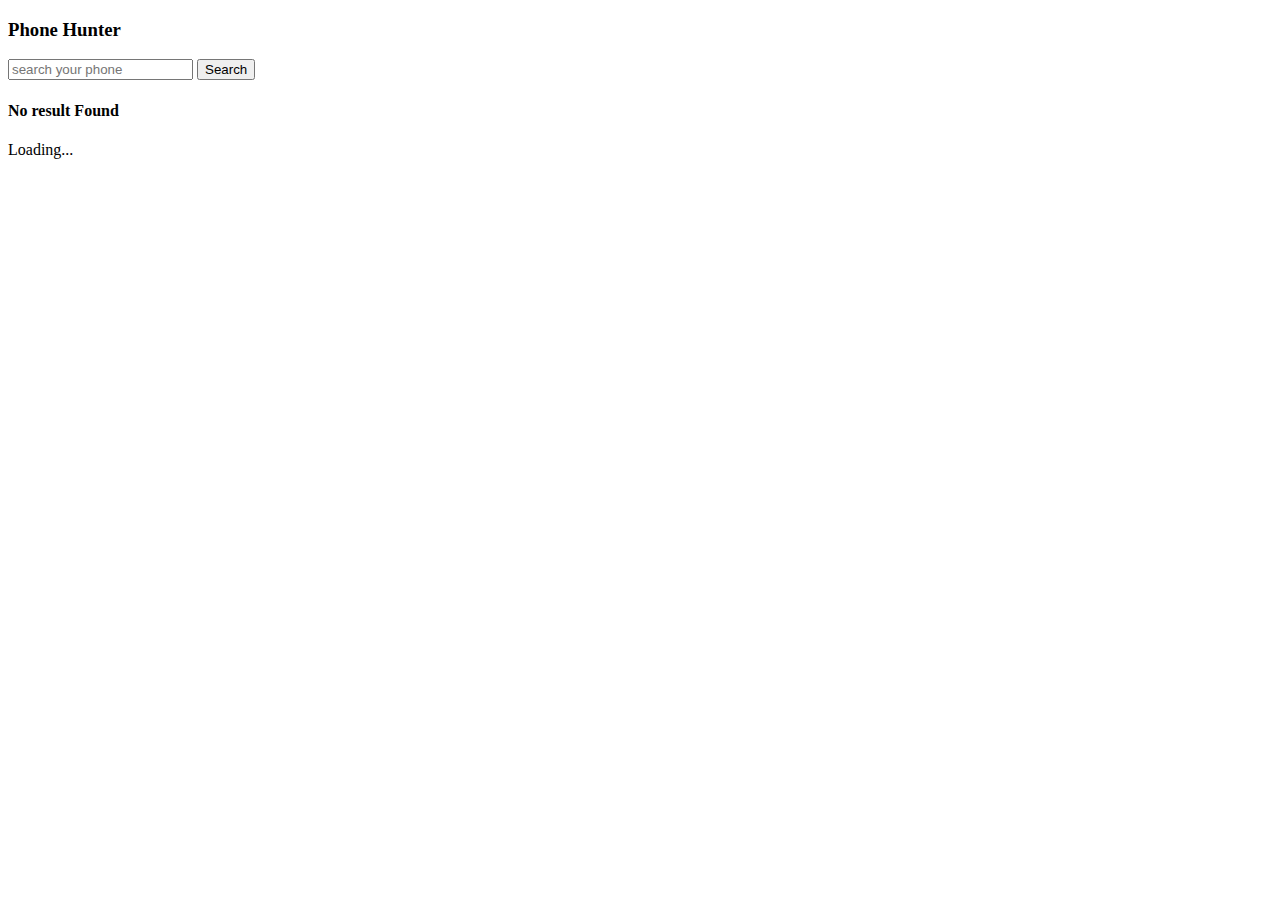
==== phone-hunter/index.html @ edee0933 "recap-api" ====
<!DOCTYPE html>
<html lang="en">
  <head>
    <meta charset="UTF-8" />
    <meta http-equiv="X-UA-Compatible" content="IE=edge" />
    <meta name="viewport" content="width=device-width, initial-scale=1.0" />
    <title>Phone Hunter</title>
    <link
      href="https://cdn.jsdelivr.net/npm/bootstrap@5.3.0-alpha1/dist/css/bootstrap.min.css"
      rel="stylesheet"
      integrity="sha384-GLhlTQ8iRABdZLl6O3oVMWSktQOp6b7In1Zl3/Jr59b6EGGoI1aFkw7cmDA6j6gD"
      crossorigin="anonymous"
    />
    <style>
      #phones-container {
        display: grid;
        grid-template-columns: repeat(4, 1fr);
      }
    </style>
  </head>
  <body>
    <div class="container">
      <h3 class="text-center">Phone Hunter</h3>
      <main>
        <section class="text-center">
            <input id="search-field" class="border rounded-3 mb-2 w-25 me-0" placeholder="search your phone" type="text">
            <button id="search-btn" class="border border-0 rounded-end-2 ms-0">Search</button>
          <div id="phones-container"></div>
          <!-- Not found message  -->
          <h4 class="d-none text-warning" id="not-found">No result Found</h4>
          <!-- add loader  -->
          <div class="d-flex justify-content-center align-items-center w-100">
            <div id="add-loader" class="spinner-border " role="status">
              <span class="visually-hidden">Loading...</span>
            </div>
          </div>
        </section>
      </main>
    </div>

    <script
      src="https://cdn.jsdelivr.net/npm/@popperjs/core@2.11.6/dist/umd/popper.min.js"
      integrity="sha384-oBqDVmMz9ATKxIep9tiCxS/Z9fNfEXiDAYTujMAeBAsjFuCZSmKbSSUnQlmh/jp3"
      crossorigin="anonymous"
    ></script>
    <script
      src="https://cdn.jsdelivr.net/npm/bootstrap@5.3.0-alpha1/dist/js/bootstrap.min.js"
      integrity="sha384-mQ93GR66B00ZXjt0YO5KlohRA5SY2XofN4zfuZxLkoj1gXtW8ANNCe9d5Y3eG5eD"
      crossorigin="anonymous"
    ></script>
    <script src="js/app.js"></script>
  </body>
</html>
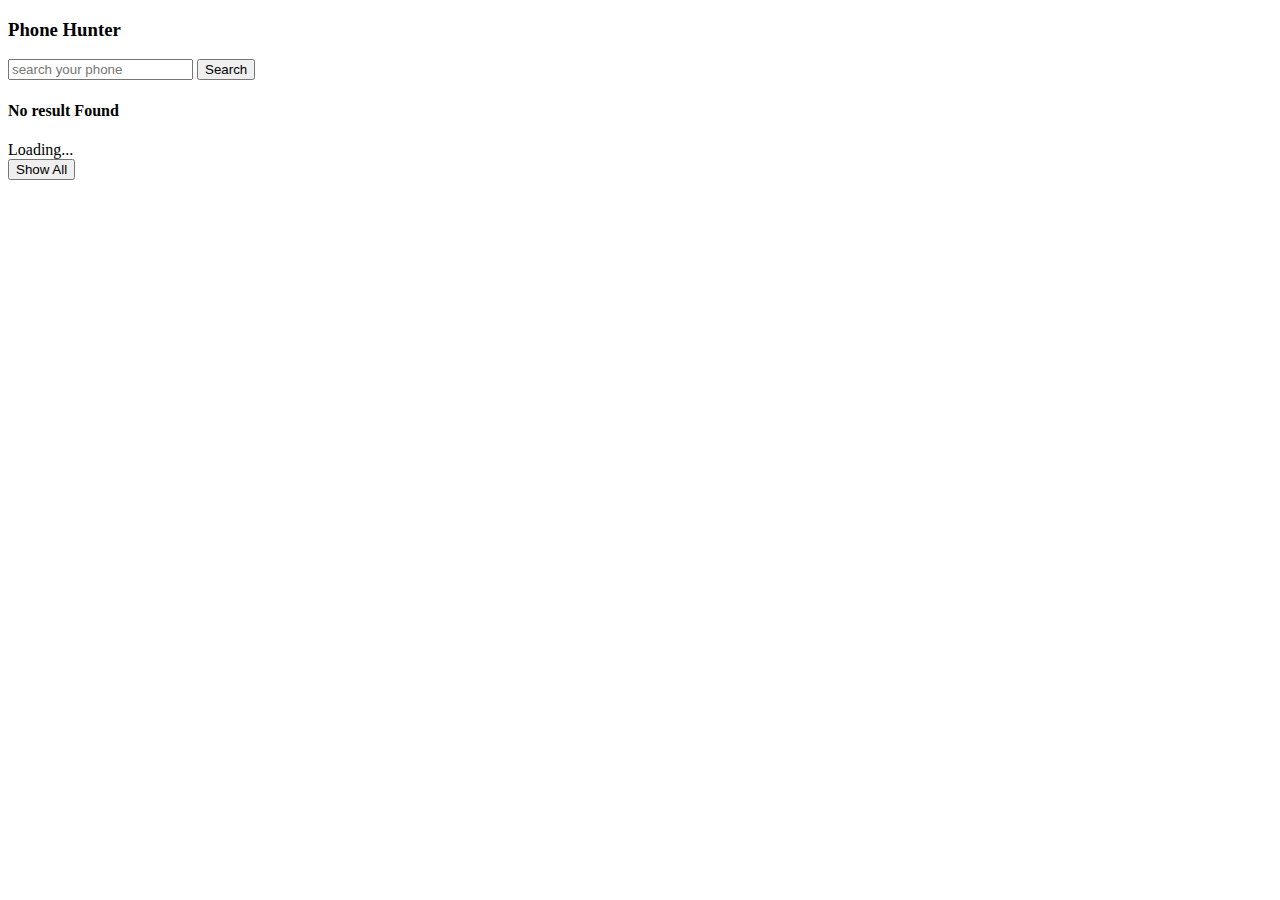
==== commit 41bb8dc6: "implement search btn" ====
--- a/phone-hunter/index.html
+++ b/phone-hunter/index.html
@@ -23,16 +23,31 @@
       <h3 class="text-center">Phone Hunter</h3>
       <main>
         <section class="text-center">
-            <input id="search-field" class="border rounded-3 mb-2 w-25 me-0" placeholder="search your phone" type="text">
-            <button id="search-btn" class="border border-0 rounded-end-2 ms-0">Search</button>
+          <input
+            id="search-field"
+            class="border rounded-3 mb-2 w-25 me-0"
+            placeholder="search your phone"
+            type="text"
+          />
+          <button id="search-btn" class="border border-0 rounded-end-2 ms-0">
+            Search
+          </button>
           <div id="phones-container"></div>
           <!-- Not found message  -->
           <h4 class="d-none text-warning" id="not-found">No result Found</h4>
           <!-- add loader  -->
-          <div class="d-flex justify-content-center align-items-center w-100">
-            <div id="add-loader" class="spinner-border " role="status">
-              <span class="visually-hidden">Loading...</span>
+          <div id="loader" class="d-none">
+            <div class="d-flex justify-content-center align-items-center w-100">
+              <div id="add-loader" class="spinner-border" role="status">
+                <span class="visually-hidden">Loading...</span>
+              </div>
             </div>
+          </div>
+
+
+          <!-- show all products  -->
+          <div id="show-all" class="d-none">
+            <button class="btn btn-primary">Show All</button>
           </div>
         </section>
       </main>
